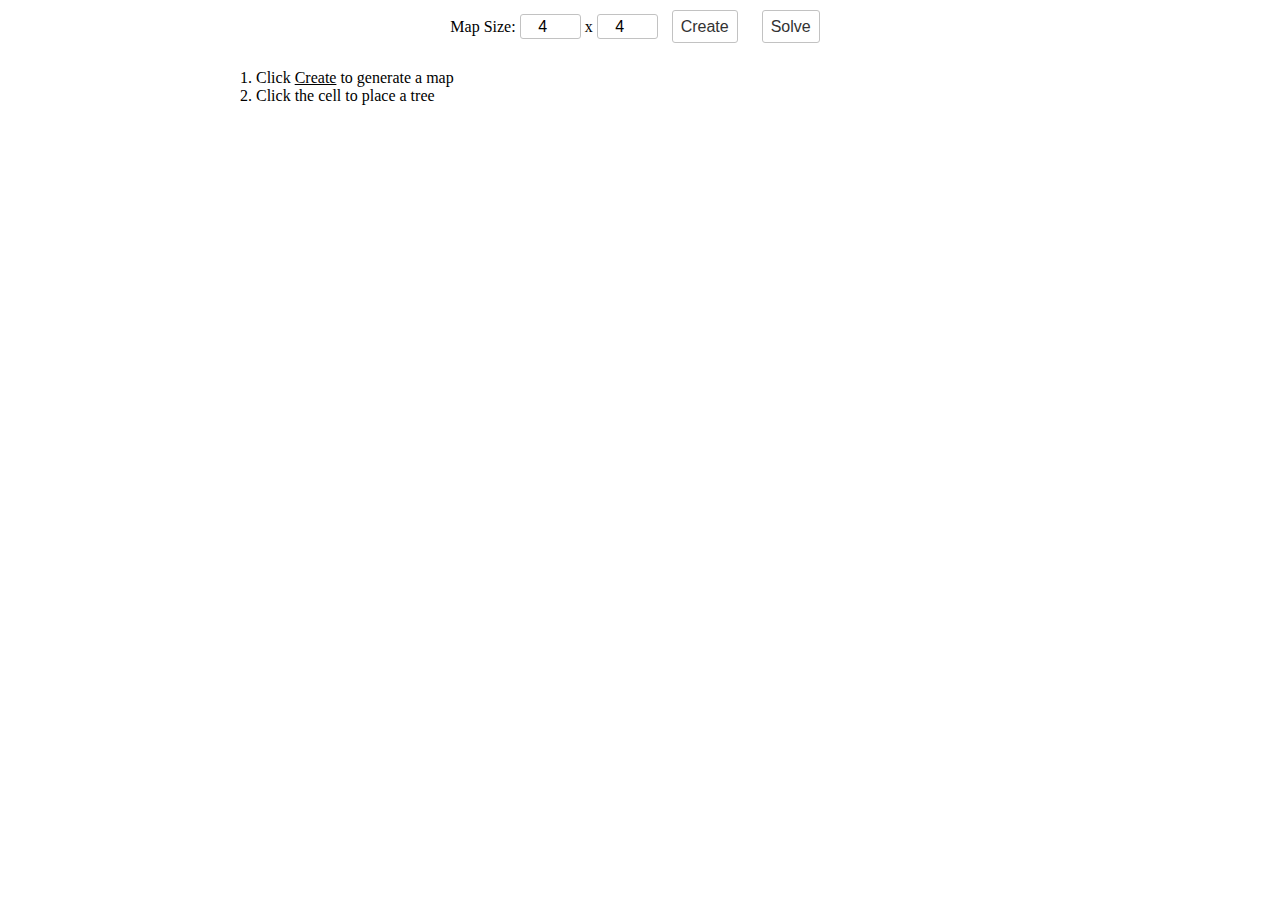
==== index.html @ e6a93e41 "initial commit; can solve very basic puzzle" ====
<html>

<head>
    <meta charset="UTF-8">
    <title>Tents and Trees Puzzles Solver</title>
    <link rel="stylesheet" type="text/css" href="style.css" />
</head>

<body>
    <p class="size_input" align="center">
        Map Size:
        <input id="width" type="number" min="4" max="16" step="1" value="4" /> x
        <input id="length" type="number" min="4" max="16" step="1" value="4" />
        <button id="create_grid" class="btn" type="button" onclick="create();">Create</button>
        <button id="create_grid" class="btn" type="button" onclick="solve();">Solve</button>
    </p>
    <p>1. Click <a onclick="create();">Create</a> to generate a map<br>2. Click the cell to place a tree</p>
    <div id="map"></div>
    <div id="result"></div>
</body>
<script src="solver.js"></script>
<script>
    var treeMap = [];
    var topHints = [];
    var leftHints = [];
    var resultDiv = document.getElementById("result");

    function solve() {
        var rowCount = treeMap.length;
        var columnCount = treeMap[0].length;
        topHints = new Array(columnCount);
        leftHints = new Array(rowCount);
        for (var column = 0; column < columnCount; column++) {
            topHints[column] = parseInt(document.getElementById("top_hint_" + column).value);
        }
        for (var row = 0; row < rowCount; row++) {
            leftHints[row] = parseInt(document.getElementById("left_hint_" + row).value);
        }
        resultDiv.innerHTML = solve2(treeMap, topHints, leftHints, rowCount, columnCount);
    }

    function setTree(i, j) { //i = horizontal, j = vertical
        var isTree = treeMap[i][j];
        var invertIsTree = !isTree;
        treeMap[i][j] = invertIsTree;
        var grid = document.getElementById(i + "_" + j);
        grid.classList.toggle("tree");
    }

    function create() {
        resultDiv.innerHTML = "";
        var map = document.getElementById("map");
        var width = parseInt(document.getElementById("width").value);
        var length = parseInt(document.getElementById("length").value);

        topHints = new Array(width);
        leftHints = new Array(length);
        treeMap = new Array(length);
        for (var i = 0; i < length; i++) {
            treeMap[i] = new Array(width);
            treeMap[i].fill(false);
        }

        const squareSize = (95 / (width + 1));
        var topHintsHtml = new Array(width);
        for (var i = 0; i < width; i++) {
            topHintsHtml[i] = `<div class="no_border_square_top" style="width:${squareSize}%; padding-bottom:${squareSize}%">
			  <div class="numTents">
					<p class="top_num_tents" ><input type="number" id="top_hint_${i}"
       					min="0"
       					max="${length}"
       					step="1"
       					value="0"/>
       				</p>
				</div>
			</div>`;
        }
        var mapHtml = `<div class="no_border_square_top" style="width:${squareSize}%; padding-bottom:${squareSize}%">
    				<div class="corner">
    				</div>
				</div>` + topHintsHtml.join("");
        for (var i = 0; i < length; i++) {
            mapHtml += `<div class="no_border_square_front" style="width:${squareSize}%; padding-bottom:${squareSize}%">
			  <div class="numTents">
					<p class="top_num_tents" ><input type="number" id="left_hint_${i}"
       					min="0"
       					max="${width}"
       					step="1"
       					value="0"/>
       				</p>
				</div>
			</div>`;
            for (var j = 0; j < width; j++) {
                mapHtml += `<div class="square" id="${i}_${j}" onclick="setTree(${i}, ${j});" style="width:${squareSize}%; padding-bottom:${squareSize}%">
              <div class="content">
              </div>
            </div>`;
            }
        }
        map.innerHTML = mapHtml;
    }
</script>

</html>
---- style.css ----
body {
    max-width: 800px;
    margin: 0 auto;
}

.no_border_square_top {
    float: left;
    position: relative;
    overflow: hidden;
}

.top_num_tents {
    position: absolute;
    width: 100%;
    bottom: 0;
    text-align: center;
}

.numTents {
    position: absolute;
    height: 80%;
    width: 90%;
    padding: 10% 5%;
}

.no_border_square_front {
    float: left;
    position: relative;
    overflow: hidden;
}

.square {
    float: left;
    position: relative;
    overflow: hidden;
    border: 1px solid black;
    cursor: pointer;
}

.tree:before {
    color: #ff0000;
    z-index: -1;
    content: '\1F332';
    font-size: 30px;
    width: 30px;
    height: 30px;
    text-align: center;
    line-height: 30px;
    position: absolute;
    left: calc(50% - 15px);
    top: calc(50% - 15px);
}

#result {
    font-family: 'Courier New', Courier, monospace;
}

#map {
    margin: 0 auto;
    width: 700px;
    height: 700px;
}

.text-map {
    letter-spacing: 10px;
    line-height: 20px;
}

.btn {
    margin: 10px 10px;
    padding: 5px 8px;
    font-size: 16px;
    line-height: 1.33;
    border-radius: 3px;
    color: #333;
    background-color: #fff;
    cursor: pointer;
    text-align: center;
    white-space: nowrap;
    border: 1px solid rgb(194, 194, 194);
}

.btn:hover {
    color: red;
}

input[type=number] {
    border-radius: 3px;
    font-size: 16px;
    line-height: 1.33;
    text-align: center;
    background-color: #fff;
    border: 1px solid rgb(194, 194, 194);
}

a {
    cursor: pointer;
    text-decoration: underline;
}

a:hover {
    color: red;
}
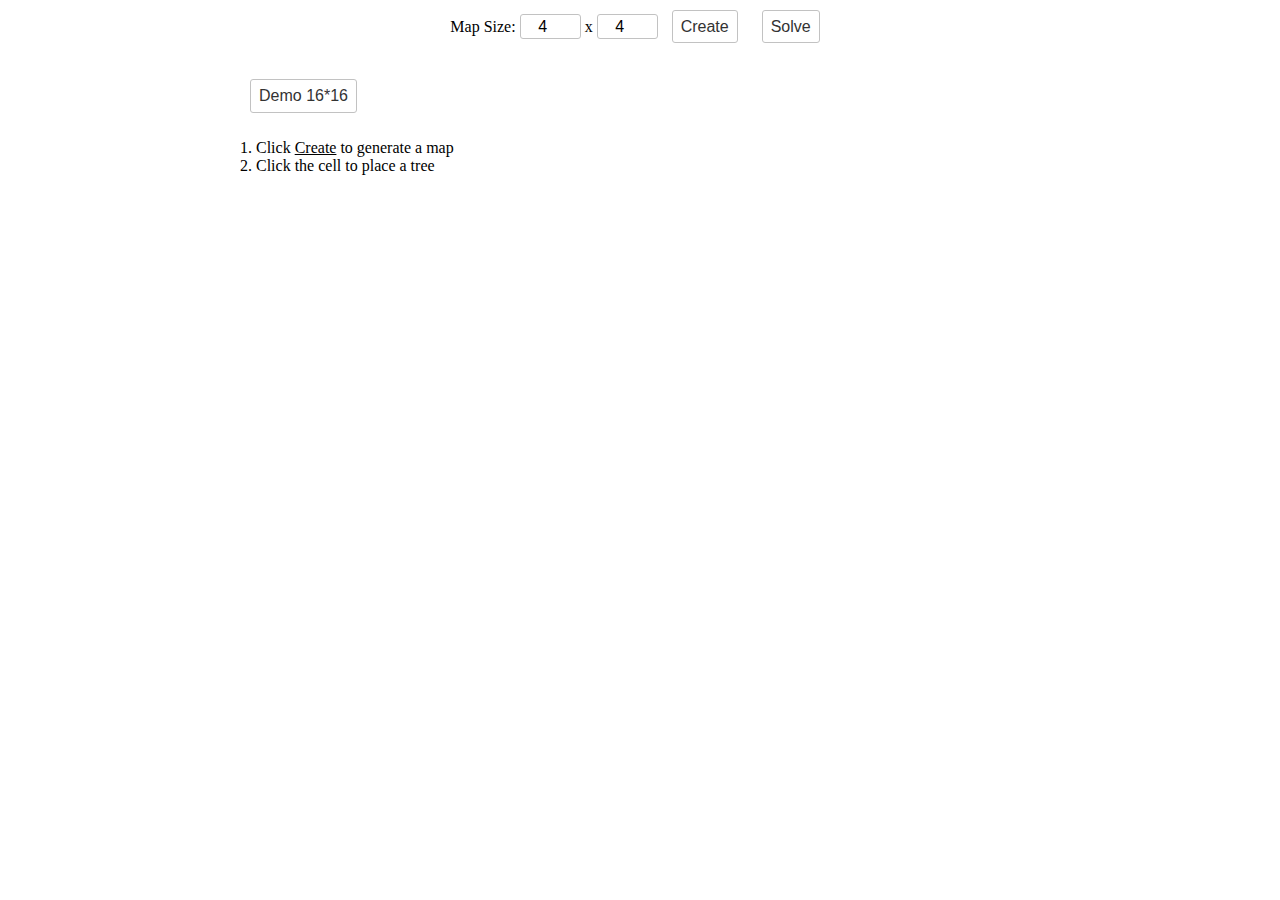
==== commit 39755a2b: "refactoring; add one method" ====
--- a/index.html
+++ b/index.html
@@ -12,7 +12,10 @@
         <input id="width" type="number" min="4" max="16" step="1" value="4" /> x
         <input id="length" type="number" min="4" max="16" step="1" value="4" />
         <button id="create_grid" class="btn" type="button" onclick="create();">Create</button>
-        <button id="create_grid" class="btn" type="button" onclick="solve();">Solve</button>
+        <button id="solve" class="btn" type="button" onclick="solve();">Solve</button>
+    </p>
+    <p class="demo">
+        <button type="button" class="btn" onclick="demo16_16();">Demo 16*16</button>
     </p>
     <p>1. Click <a onclick="create();">Create</a> to generate a map<br>2. Click the cell to place a tree</p>
     <div id="map"></div>
@@ -25,6 +28,59 @@
     var leftHints = [];
     var resultDiv = document.getElementById("result");
 
+    function demo16_16() {
+        document.getElementById("width").value = 16;
+        document.getElementById("length").value = 16;
+        create();
+        var trees = [
+            [0, 0, 1, 0, 1, 0, 0, 0, 0, 1, 0, 0, 0, 1, 1, 0],
+            [0, 1, 1, 0, 0, 0, 0, 0, 1, 0, 0, 0, 0, 1, 0, 0],
+            [0, 0, 0, 0, 0, 0, 0, 1, 0, 0, 0, 1, 0, 0, 0, 0],
+            [0, 0, 0, 1, 0, 0, 0, 1, 0, 0, 0, 1, 0, 0, 0, 0],
+            [1, 0, 0, 1, 0, 1, 0, 0, 0, 0, 0, 0, 0, 0, 0, 1],
+            [0, 0, 0, 0, 0, 0, 0, 0, 0, 0, 0, 0, 1, 0, 1, 0],
+            [0, 1, 0, 0, 0, 1, 0, 0, 0, 1, 0, 1, 0, 0, 0, 0],
+            [0, 0, 1, 0, 0, 0, 0, 0, 0, 0, 0, 1, 0, 0, 0, 0],
+            [0, 0, 0, 1, 0, 0, 1, 0, 0, 1, 0, 0, 1, 1, 0, 0],
+            [0, 1, 0, 0, 0, 0, 0, 0, 0, 0, 1, 0, 0, 0, 0, 0],
+            [0, 0, 0, 1, 0, 0, 0, 0, 0, 1, 0, 0, 0, 1, 0, 0],
+            [0, 0, 0, 0, 0, 1, 1, 0, 0, 0, 0, 0, 1, 0, 0, 1],
+            [1, 0, 0, 0, 0, 0, 0, 1, 0, 0, 0, 0, 0, 0, 1, 0],
+            [1, 0, 0, 1, 0, 0, 0, 0, 0, 0, 0, 0, 0, 0, 0, 0],
+            [0, 1, 0, 0, 1, 0, 1, 0, 0, 1, 0, 0, 0, 1, 0, 1],
+            [0, 0, 0, 0, 0, 0, 0, 0, 0, 0, 0, 0, 0, 0, 0, 0],
+        ];
+        var hints_top = [3,3,2,5,3,3,4,1,6,0,5,2,4,3,2,5];
+        var hints_left = [6,1,4,3,3,3,4,2,4,2,4,2,5,1,5,2];
+        setTopHints(hints_top);
+        setLeftHints(hints_left);
+        setTrees(trees);
+    }
+
+    function setTopHints(hints){
+        for(var i=0;i<hints.length;i++){
+            document.getElementById("top_hint_" + i).value = hints[i];
+        }
+    }
+
+    function setLeftHints(hints){
+        for(var i=0;i<hints.length;i++){
+            document.getElementById("left_hint_" + i).value = hints[i];
+        }
+    }
+
+    function setTrees(trees) {
+        var rowCount = trees.length;
+        var columnCount = trees[0].length;
+        for (var row = 0; row < rowCount; row++) {
+            for (var column = 0; column < columnCount; column++) {
+                if (trees[row][column] == 1) {
+                    setTree(row, column);
+                }
+            }
+        }
+    }
+
     function solve() {
         var rowCount = treeMap.length;
         var columnCount = treeMap[0].length;
@@ -36,7 +92,7 @@
         for (var row = 0; row < rowCount; row++) {
             leftHints[row] = parseInt(document.getElementById("left_hint_" + row).value);
         }
-        resultDiv.innerHTML = solve2(treeMap, topHints, leftHints, rowCount, columnCount);
+        resultDiv.innerHTML = solve2(treeMap, topHints, leftHints);
     }
 
     function setTree(i, j) { //i = horizontal, j = vertical
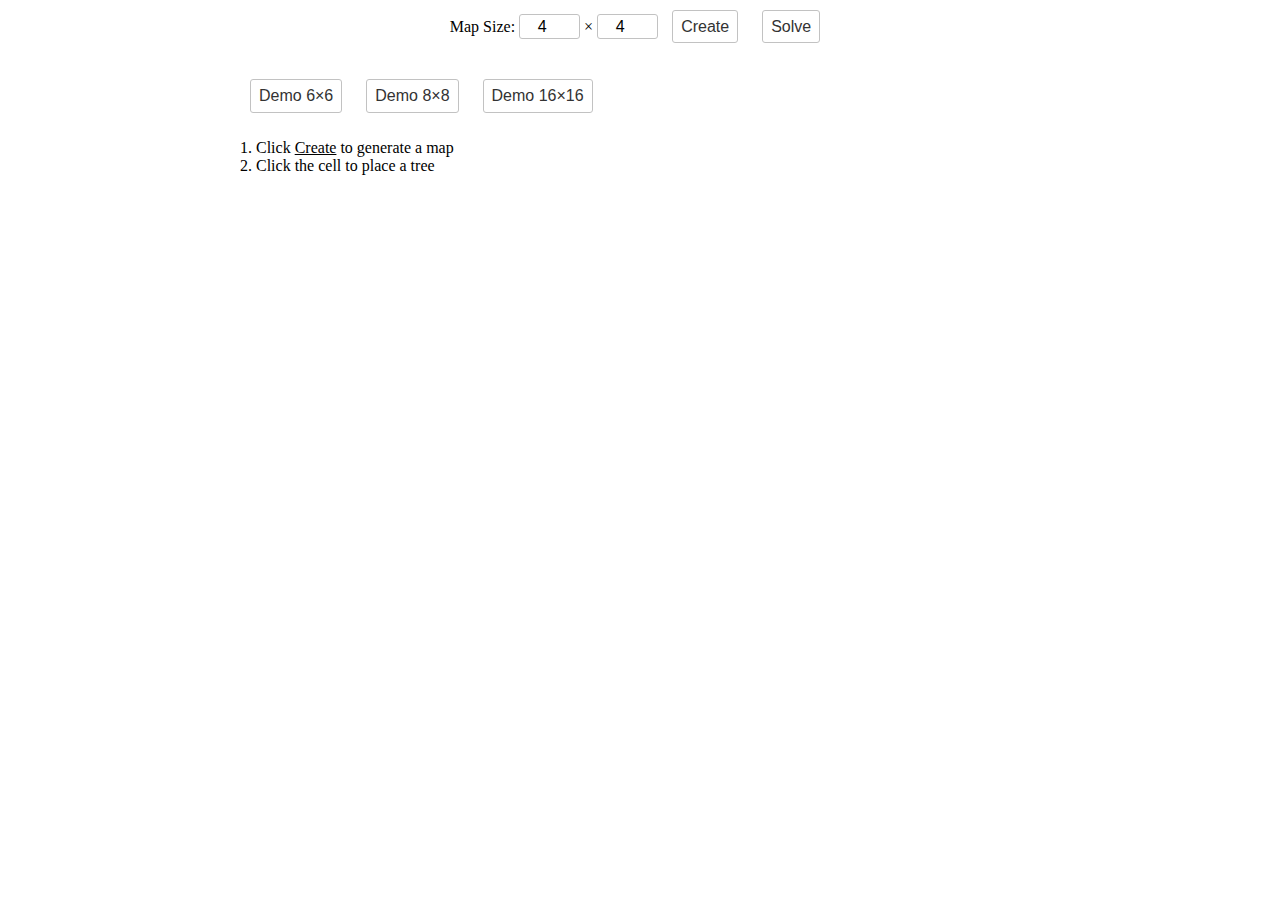
==== commit 981a18d6: "add one method; add unit tests; refactoring; add demos" ====
--- a/index.html
+++ b/index.html
@@ -9,13 +9,15 @@
 <body>
     <p class="size_input" align="center">
         Map Size:
-        <input id="width" type="number" min="4" max="16" step="1" value="4" /> x
+        <input id="width" type="number" min="4" max="16" step="1" value="4" /> ×
         <input id="length" type="number" min="4" max="16" step="1" value="4" />
         <button id="create_grid" class="btn" type="button" onclick="create();">Create</button>
         <button id="solve" class="btn" type="button" onclick="solve();">Solve</button>
     </p>
     <p class="demo">
-        <button type="button" class="btn" onclick="demo16_16();">Demo 16*16</button>
+        <button type="button" class="btn" onclick="demo6_6();">Demo 6×6</button>
+        <button type="button" class="btn" onclick="demo8_8();">Demo 8×8</button>
+        <button type="button" class="btn" onclick="demo16_16();">Demo 16×16</button>
     </p>
     <p>1. Click <a onclick="create();">Create</a> to generate a map<br>2. Click the cell to place a tree</p>
     <div id="map"></div>
@@ -28,10 +30,48 @@
     var leftHints = [];
     var resultDiv = document.getElementById("result");
 
+    function demo6_6() {
+        var trees = [
+            [0, 1, 0, 1, 0, 0],
+            [0, 0, 0, 0, 1, 0],
+            [1, 0, 1, 0, 0, 0],
+            [0, 0, 0, 0, 0, 1],
+            [1, 0, 0, 0, 0, 0],
+            [0, 0, 0, 0, 0, 0]
+        ];
+        var hints_top = [2, 0, 2, 0, 2, 1];
+        var hints_left = [2, 1, 1, 2, 1, 0];
+        setupDemo(trees, hints_top, hints_left);
+    }
+
+    function setupDemo(trees, hints_top, hints_left) {
+        var length = trees.length;
+        var width = trees[0].length;
+        document.getElementById("width").value = width;
+        document.getElementById("length").value = length;
+        create();
+        setTopHints(hints_top);
+        setLeftHints(hints_left);
+        setTrees(trees);
+    }
+
+    function demo8_8() {
+        var trees = [
+            [0, 0, 0, 1, 0, 1, 0, 0],
+            [0, 0, 1, 0, 0, 0, 1, 0],
+            [1, 0, 0, 0, 0, 0, 0, 0],
+            [0, 1, 0, 0, 0, 0, 0, 1],
+            [0, 0, 1, 0, 0, 0, 0, 0],
+            [1, 0, 0, 0, 0, 0, 1, 0],
+            [0, 0, 0, 0, 1, 0, 0, 1],
+            [0, 0, 1, 0, 0, 0, 0, 0]
+        ];
+        var hints_top = [2, 2, 2, 2, 1, 1, 1, 2];
+        var hints_left = [2, 2, 1, 2, 1, 2, 1, 2];
+        setupDemo(trees, hints_top, hints_left);
+    }
+
     function demo16_16() {
-        document.getElementById("width").value = 16;
-        document.getElementById("length").value = 16;
-        create();
         var trees = [
             [0, 0, 1, 0, 1, 0, 0, 0, 0, 1, 0, 0, 0, 1, 1, 0],
             [0, 1, 1, 0, 0, 0, 0, 0, 1, 0, 0, 0, 0, 1, 0, 0],
@@ -50,21 +90,19 @@
             [0, 1, 0, 0, 1, 0, 1, 0, 0, 1, 0, 0, 0, 1, 0, 1],
             [0, 0, 0, 0, 0, 0, 0, 0, 0, 0, 0, 0, 0, 0, 0, 0],
         ];
-        var hints_top = [3,3,2,5,3,3,4,1,6,0,5,2,4,3,2,5];
-        var hints_left = [6,1,4,3,3,3,4,2,4,2,4,2,5,1,5,2];
-        setTopHints(hints_top);
-        setLeftHints(hints_left);
-        setTrees(trees);
+        var hints_top = [3, 3, 2, 5, 3, 3, 4, 1, 6, 0, 5, 2, 4, 3, 2, 5];
+        var hints_left = [6, 1, 4, 3, 3, 3, 4, 2, 4, 2, 4, 2, 5, 1, 5, 2];
+        setupDemo(trees, hints_top, hints_left);
     }
 
-    function setTopHints(hints){
-        for(var i=0;i<hints.length;i++){
+    function setTopHints(hints) {
+        for (var i = 0; i < hints.length; i++) {
             document.getElementById("top_hint_" + i).value = hints[i];
         }
     }
 
-    function setLeftHints(hints){
-        for(var i=0;i<hints.length;i++){
+    function setLeftHints(hints) {
+        for (var i = 0; i < hints.length; i++) {
             document.getElementById("left_hint_" + i).value = hints[i];
         }
     }
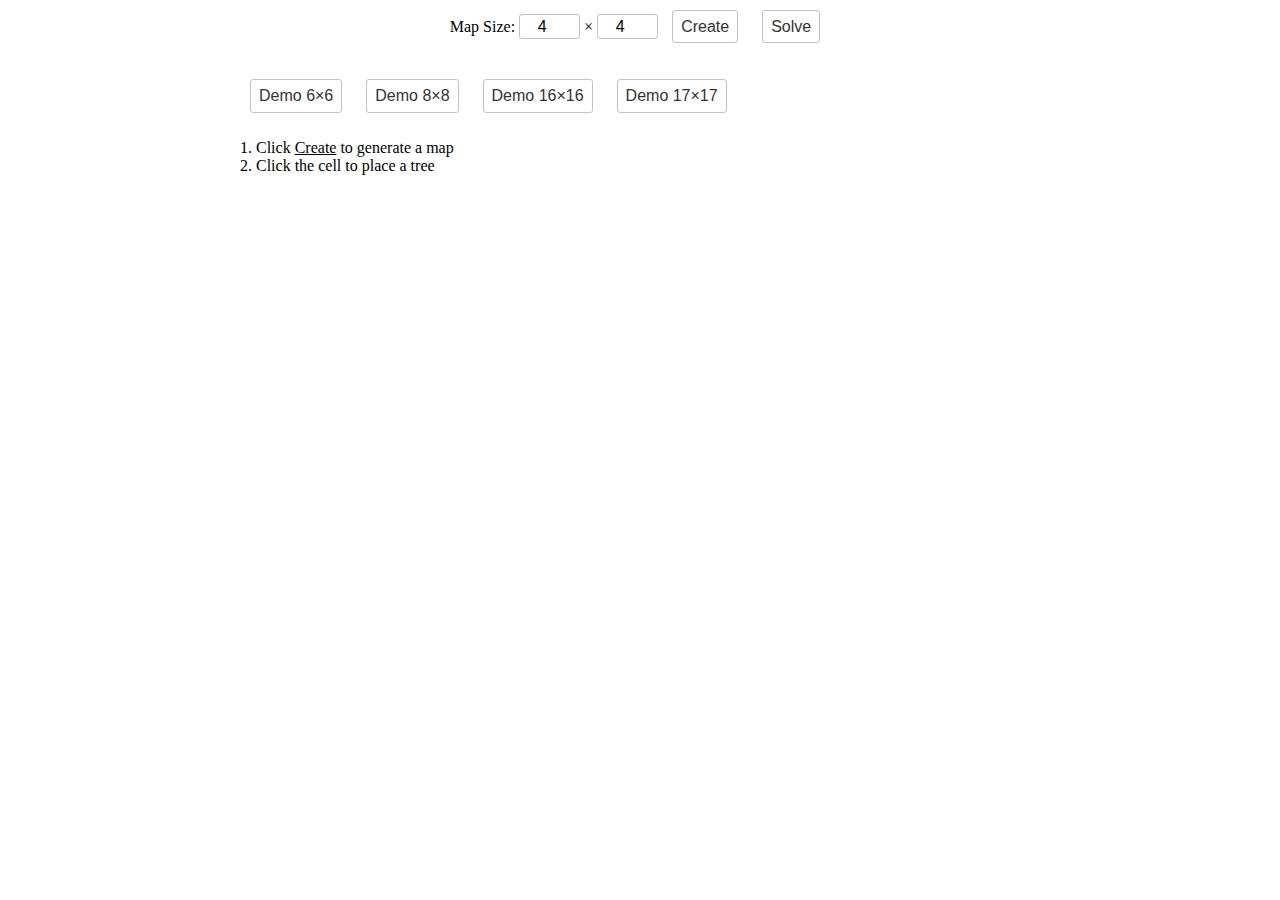
==== commit 0363d1b6: "add 3 methods; add one example" ====
--- a/index.html
+++ b/index.html
@@ -18,6 +18,7 @@
         <button type="button" class="btn" onclick="demo6_6();">Demo 6×6</button>
         <button type="button" class="btn" onclick="demo8_8();">Demo 8×8</button>
         <button type="button" class="btn" onclick="demo16_16();">Demo 16×16</button>
+        <button type="button" class="btn" onclick="demo17_17();">Demo 17×17</button>
     </p>
     <p>1. Click <a onclick="create();">Create</a> to generate a map<br>2. Click the cell to place a tree</p>
     <div id="map"></div>
@@ -41,6 +42,31 @@
         ];
         var hints_top = [2, 0, 2, 0, 2, 1];
         var hints_left = [2, 1, 1, 2, 1, 0];
+        setupDemo(trees, hints_top, hints_left);
+    }
+
+    function demo17_17() {
+        var trees = [
+            [1,0,0,1,0,0,0,0,0,0,1,0,0,0,0,1,0],
+            [0,1,0,0,0,1,1,1,0,0,0,0,0,1,0,0,0],
+            [0,0,0,0,0,0,0,0,0,0,0,0,0,0,0,1,0],
+            [0,0,0,0,1,0,0,0,1,0,1,0,0,0,0,0,0],
+            [0,0,0,0,1,0,0,0,0,1,0,0,0,1,0,0,1],
+            [0,0,0,0,0,0,0,0,0,0,0,0,0,0,0,0,0],
+            [0,1,1,0,0,1,0,1,0,0,0,0,1,0,1,0,0],
+            [0,1,0,0,0,0,0,0,1,0,0,0,0,0,0,0,0],
+            [1,0,0,0,1,0,0,0,1,0,1,0,0,0,0,0,1],
+            [0,0,0,0,0,0,0,0,0,0,0,0,0,0,0,1,0],
+            [0,0,0,0,0,0,0,1,0,0,0,0,1,0,1,0,0],
+            [0,0,1,0,0,0,0,0,1,0,0,0,1,0,0,1,0],
+            [1,0,0,0,1,0,1,0,0,1,0,0,0,0,0,0,1],
+            [0,0,1,0,0,0,0,0,1,0,0,0,0,1,0,0,0],
+            [0,1,0,0,0,0,0,1,0,0,0,1,0,0,0,0,1],
+            [1,0,0,1,0,0,0,0,1,0,1,1,0,1,0,0,0],
+            [0,1,0,0,0,0,0,1,0,0,0,0,0,0,0,0,0]
+        ];
+        var hints_top = [5,3,4,2,4,3,4,3,5,1,5,3,2,4,2,1,7];
+        var hints_left = [6,1,3,4,2,3,3,4,1,6,3,3,4,1,5,4,5];
         setupDemo(trees, hints_top, hints_left);
     }
 
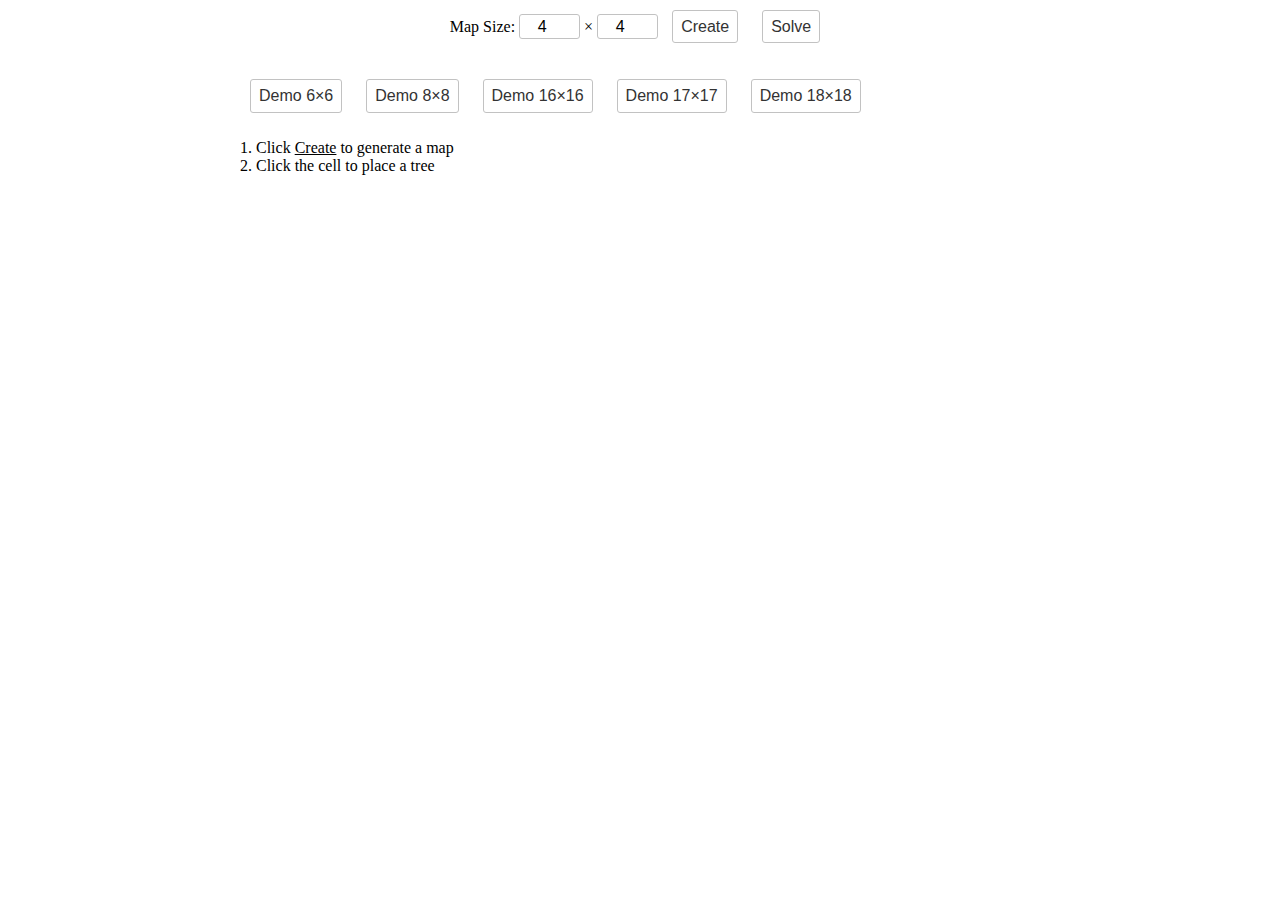
==== commit 5bc0fb61: "add one 18*18 example" ====
--- a/index.html
+++ b/index.html
@@ -19,10 +19,14 @@
         <button type="button" class="btn" onclick="demo8_8();">Demo 8×8</button>
         <button type="button" class="btn" onclick="demo16_16();">Demo 16×16</button>
         <button type="button" class="btn" onclick="demo17_17();">Demo 17×17</button>
+        <button type="button" class="btn" onclick="demo18_18();">Demo 18×18</button>
     </p>
     <p>1. Click <a onclick="create();">Create</a> to generate a map<br>2. Click the cell to place a tree</p>
-    <div id="map"></div>
+    <div id="map" class="hidden"></div>
     <div id="result"></div>
+    <div class="slidecontainer hidden" id="sliderConainter">
+        <input type="range" min="1" value="1" class="slider" id="resultSlider">
+    </div>
 </body>
 <script src="solver.js"></script>
 <script>
@@ -47,26 +51,52 @@
 
     function demo17_17() {
         var trees = [
-            [1,0,0,1,0,0,0,0,0,0,1,0,0,0,0,1,0],
-            [0,1,0,0,0,1,1,1,0,0,0,0,0,1,0,0,0],
-            [0,0,0,0,0,0,0,0,0,0,0,0,0,0,0,1,0],
-            [0,0,0,0,1,0,0,0,1,0,1,0,0,0,0,0,0],
-            [0,0,0,0,1,0,0,0,0,1,0,0,0,1,0,0,1],
-            [0,0,0,0,0,0,0,0,0,0,0,0,0,0,0,0,0],
-            [0,1,1,0,0,1,0,1,0,0,0,0,1,0,1,0,0],
-            [0,1,0,0,0,0,0,0,1,0,0,0,0,0,0,0,0],
-            [1,0,0,0,1,0,0,0,1,0,1,0,0,0,0,0,1],
-            [0,0,0,0,0,0,0,0,0,0,0,0,0,0,0,1,0],
-            [0,0,0,0,0,0,0,1,0,0,0,0,1,0,1,0,0],
-            [0,0,1,0,0,0,0,0,1,0,0,0,1,0,0,1,0],
-            [1,0,0,0,1,0,1,0,0,1,0,0,0,0,0,0,1],
-            [0,0,1,0,0,0,0,0,1,0,0,0,0,1,0,0,0],
-            [0,1,0,0,0,0,0,1,0,0,0,1,0,0,0,0,1],
-            [1,0,0,1,0,0,0,0,1,0,1,1,0,1,0,0,0],
-            [0,1,0,0,0,0,0,1,0,0,0,0,0,0,0,0,0]
-        ];
-        var hints_top = [5,3,4,2,4,3,4,3,5,1,5,3,2,4,2,1,7];
-        var hints_left = [6,1,3,4,2,3,3,4,1,6,3,3,4,1,5,4,5];
+            [1, 0, 0, 1, 0, 0, 0, 0, 0, 0, 1, 0, 0, 0, 0, 1, 0],
+            [0, 1, 0, 0, 0, 1, 1, 1, 0, 0, 0, 0, 0, 1, 0, 0, 0],
+            [0, 0, 0, 0, 0, 0, 0, 0, 0, 0, 0, 0, 0, 0, 0, 1, 0],
+            [0, 0, 0, 0, 1, 0, 0, 0, 1, 0, 1, 0, 0, 0, 0, 0, 0],
+            [0, 0, 0, 0, 1, 0, 0, 0, 0, 1, 0, 0, 0, 1, 0, 0, 1],
+            [0, 0, 0, 0, 0, 0, 0, 0, 0, 0, 0, 0, 0, 0, 0, 0, 0],
+            [0, 1, 1, 0, 0, 1, 0, 1, 0, 0, 0, 0, 1, 0, 1, 0, 0],
+            [0, 1, 0, 0, 0, 0, 0, 0, 1, 0, 0, 0, 0, 0, 0, 0, 0],
+            [1, 0, 0, 0, 1, 0, 0, 0, 1, 0, 1, 0, 0, 0, 0, 0, 1],
+            [0, 0, 0, 0, 0, 0, 0, 0, 0, 0, 0, 0, 0, 0, 0, 1, 0],
+            [0, 0, 0, 0, 0, 0, 0, 1, 0, 0, 0, 0, 1, 0, 1, 0, 0],
+            [0, 0, 1, 0, 0, 0, 0, 0, 1, 0, 0, 0, 1, 0, 0, 1, 0],
+            [1, 0, 0, 0, 1, 0, 1, 0, 0, 1, 0, 0, 0, 0, 0, 0, 1],
+            [0, 0, 1, 0, 0, 0, 0, 0, 1, 0, 0, 0, 0, 1, 0, 0, 0],
+            [0, 1, 0, 0, 0, 0, 0, 1, 0, 0, 0, 1, 0, 0, 0, 0, 1],
+            [1, 0, 0, 1, 0, 0, 0, 0, 1, 0, 1, 1, 0, 1, 0, 0, 0],
+            [0, 1, 0, 0, 0, 0, 0, 1, 0, 0, 0, 0, 0, 0, 0, 0, 0]
+        ];
+        var hints_top = [5, 3, 4, 2, 4, 3, 4, 3, 5, 1, 5, 3, 2, 4, 2, 1, 7];
+        var hints_left = [6, 1, 3, 4, 2, 3, 3, 4, 1, 6, 3, 3, 4, 1, 5, 4, 5];
+        setupDemo(trees, hints_top, hints_left);
+    }
+
+    function demo18_18() {
+        var trees = [
+            [0, 0, 0, 0, 0, 0, 0, 0, 1, 0, 0, 0, 1, 1, 0, 0, 0, 0],
+            [0, 1, 0, 1, 0, 0, 0, 0, 0, 1, 0, 0, 0, 0, 0, 0, 0, 1],
+            [0, 0, 0, 0, 1, 0, 1, 0, 0, 0, 0, 0, 0, 0, 1, 0, 0, 0],
+            [0, 0, 0, 0, 0, 0, 0, 1, 0, 0, 1, 0, 0, 1, 1, 0, 0, 0],
+            [1, 1, 1, 0, 0, 0, 0, 1, 0, 0, 0, 1, 0, 0, 0, 0, 1, 1],
+            [0, 0, 0, 0, 1, 0, 0, 0, 0, 0, 0, 0, 0, 0, 0, 0, 0, 0],
+            [0, 0, 0, 0, 0, 1, 0, 0, 0, 1, 0, 0, 0, 1, 0, 0, 0, 1],
+            [0, 0, 0, 0, 0, 0, 0, 0, 0, 0, 0, 1, 0, 0, 0, 0, 0, 0],
+            [0, 1, 0, 0, 0, 0, 1, 0, 0, 1, 0, 0, 0, 0, 0, 0, 0, 0],
+            [0, 0, 1, 0, 0, 0, 0, 0, 0, 0, 0, 1, 0, 0, 0, 0, 0, 0],
+            [0, 0, 0, 0, 1, 1, 0, 0, 0, 0, 0, 0, 0, 0, 1, 0, 0, 1],
+            [1, 0, 0, 0, 1, 0, 0, 1, 0, 0, 0, 1, 0, 0, 0, 0, 0, 0],
+            [0, 1, 0, 0, 0, 0, 0, 0, 0, 0, 0, 0, 0, 0, 0, 1, 1, 0],
+            [0, 0, 0, 0, 0, 0, 0, 0, 0, 1, 0, 0, 1, 0, 0, 0, 0, 0],
+            [0, 0, 0, 0, 1, 0, 0, 1, 1, 0, 0, 0, 0, 0, 1, 0, 1, 0],
+            [0, 0, 0, 0, 0, 0, 0, 0, 0, 0, 1, 0, 0, 0, 0, 0, 0, 0],
+            [1, 0, 0, 0, 1, 0, 1, 1, 0, 0, 0, 1, 0, 0, 0, 0, 0, 0],
+            [0, 0, 1, 0, 0, 0, 0, 0, 0, 1, 0, 0, 0, 1, 0, 1, 1, 0]
+        ];
+        var hints_top = [5, 3, 3, 2, 3, 4, 2, 5, 2, 3, 6, 2, 4, 2, 6, 1, 5, 3];
+        var hints_left = [4, 4, 2, 5, 3, 4, 2, 3, 3, 4, 4, 2, 2, 5, 1, 5, 2, 6];
         setupDemo(trees, hints_top, hints_left);
     }
 
@@ -145,6 +175,15 @@
         }
     }
 
+    treeImage =
+        "[data-uri]";
+    tentImage =
+        "[data-uri]";
+    blankImage =
+        "[data-uri]";
+
+    var results;
+
     function solve() {
         var rowCount = treeMap.length;
         var columnCount = treeMap[0].length;
@@ -156,7 +195,43 @@
         for (var row = 0; row < rowCount; row++) {
             leftHints[row] = parseInt(document.getElementById("left_hint_" + row).value);
         }
-        resultDiv.innerHTML = solve2(treeMap, topHints, leftHints);
+        var resultString = solve2(treeMap, topHints, leftHints);
+        results = JSON.parse(resultString);
+        sliderConainter.classList.remove("hidden");
+        slider.value = 1;
+        resultDiv.innerHTML = toResultHtml(0);
+        slider.max = results.length;
+    }
+
+    function toResultHtml(i) {
+        var result = results[i];
+        var resultStr = "Step " + (i + 1) + ": " + result["message"] + "<br>"
+        var map = result["map"];
+        if (map == null && i > 1) {
+            map = results[i - 1]["map"];
+        }
+        if (map != null) {
+            resultStr += toImageHtml(map)
+        };
+        return resultStr;
+    }
+
+    var slider = document.getElementById("resultSlider");
+    var sliderConainter = document.getElementById("sliderConainter");
+    var output = document.getElementById("result");
+
+    slider.oninput = function () {
+        resultDiv.innerHTML = toResultHtml(this.value - 1);
+    }
+
+    function toImageHtml(tentMap) {
+        var result = stringify(tentMap).replace(/\n/g, "</div><div class=map-row>");
+        result = result.replace(/T/g, "<div class=\"tree-cell cell\"><img src=\"" + treeImage + "\"/></div>");
+        result = result.replace(/[_?]/g, "<div class=\"unknown-cell cell\"><img src=\"" + blankImage + "\"/></div>");
+        result = result.replace(/▲/g, "<div class=\"tent-cell cell\"><img src=\"" + tentImage + "\"/></div>");
+        result = result.replace(/□/g, "<div class=\"grass-cell cell\"><img src=\"" + blankImage + "\"/></div>");
+        return "<div class='text-map'><div class=map-row>" +
+            result + "</div></div>";
     }
 
     function setTree(i, j) { //i = horizontal, j = vertical
@@ -169,7 +244,9 @@
 
     function create() {
         resultDiv.innerHTML = "";
+        sliderConainter.classList.add("hidden");
         var map = document.getElementById("map");
+        map.classList.remove("hidden");
         var width = parseInt(document.getElementById("width").value);
         var length = parseInt(document.getElementById("length").value);
 
@@ -184,7 +261,8 @@
         const squareSize = (95 / (width + 1));
         var topHintsHtml = new Array(width);
         for (var i = 0; i < width; i++) {
-            topHintsHtml[i] = `<div class="no_border_square_top" style="width:${squareSize}%; padding-bottom:${squareSize}%">
+            topHintsHtml[i] =
+                `<div class="no_border_square_top" style="width:${squareSize}%; padding-bottom:${squareSize}%">
 			  <div class="numTents">
 					<p class="top_num_tents" ><input type="number" id="top_hint_${i}"
        					min="0"
@@ -195,12 +273,15 @@
 				</div>
 			</div>`;
         }
-        var mapHtml = `<div class="no_border_square_top" style="width:${squareSize}%; padding-bottom:${squareSize}%">
+        var mapHtml =
+            `<div class="no_border_square_top" style="width:${squareSize}%; padding-bottom:${squareSize}%">
     				<div class="corner">
     				</div>
-				</div>` + topHintsHtml.join("");
+				</div>` +
+            topHintsHtml.join("");
         for (var i = 0; i < length; i++) {
-            mapHtml += `<div class="no_border_square_front" style="width:${squareSize}%; padding-bottom:${squareSize}%">
+            mapHtml +=
+                `<div class="no_border_square_front" style="width:${squareSize}%; padding-bottom:${squareSize}%">
 			  <div class="numTents">
 					<p class="top_num_tents" ><input type="number" id="left_hint_${i}"
        					min="0"
@@ -211,7 +292,8 @@
 				</div>
 			</div>`;
             for (var j = 0; j < width; j++) {
-                mapHtml += `<div class="square" id="${i}_${j}" onclick="setTree(${i}, ${j});" style="width:${squareSize}%; padding-bottom:${squareSize}%">
+                mapHtml +=
+                    `<div class="square" id="${i}_${j}" onclick="setTree(${i}, ${j});" style="width:${squareSize}%; padding-bottom:${squareSize}%">
               <div class="content">
               </div>
             </div>`;
--- a/style.css
+++ b/style.css
@@ -51,8 +51,43 @@
     top: calc(50% - 15px);
 }
 
+.cell {
+    display: inline-block;
+    margin: 2px;
+    width: 35px;
+    height: 35px;
+    border-radius: 5px;
+}
+
+.tree-cell {
+    background-color: #bbf9ba;
+}
+
+.unknown-cell {
+    background-color: #3c3c3c;
+}
+
+.tent-cell {
+    background-color: #fff3ba;
+}
+
+.grass-cell {
+    background-color: #d4eab7;
+}
+
+.map-row {
+    display: block;
+    margin: 0px;
+}
+
+.cell img {
+    width: 100%;
+    height: 100%;
+}
+
 #result {
-    font-family: 'Courier New', Courier, monospace;
+    font-family: consolas, monospace;
+    margin-top: 20px;
 }
 
 #map {
@@ -64,6 +99,12 @@
 .text-map {
     letter-spacing: 10px;
     line-height: 20px;
+    text-align: center;
+    margin-top: 10px;
+}
+
+.slidecontainer {
+    margin-top: 10px;
 }
 
 .btn {
@@ -93,6 +134,10 @@
     border: 1px solid rgb(194, 194, 194);
 }
 
+.hidden {
+    display: none;
+}
+
 a {
     cursor: pointer;
     text-decoration: underline;
@@ -100,4 +145,34 @@
 
 a:hover {
     color: red;
+}
+
+.slider {
+    -webkit-appearance: none;
+    width: 100%;
+    height: 15px;
+    border-radius: 5px;
+    background: #d3d3d3;
+    outline: none;
+    opacity: 0.7;
+    -webkit-transition: .2s;
+    transition: opacity .2s;
+}
+
+.slider::-webkit-slider-thumb {
+    -webkit-appearance: none;
+    appearance: none;
+    width: 25px;
+    height: 25px;
+    border-radius: 50%;
+    background: #4CAF50;
+    cursor: pointer;
+}
+
+.slider::-moz-range-thumb {
+    width: 25px;
+    height: 25px;
+    border-radius: 50%;
+    background: #4CAF50;
+    cursor: pointer;
 }